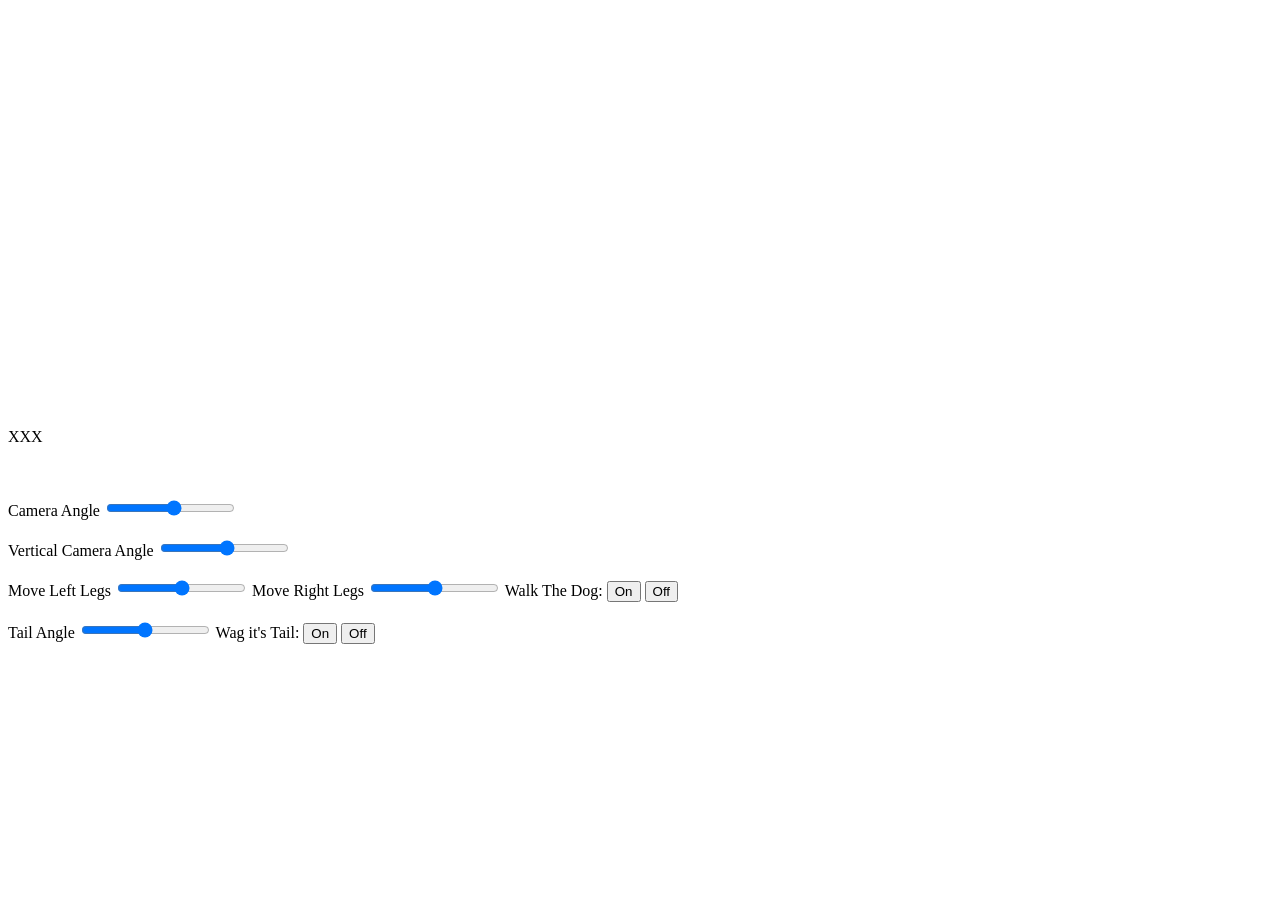
==== BlockyAnimal.html @ f05cc2c9 "Animated animal" ====
<!DOCTYPE html>
<html lang="en">
  <head>
    <meta charset="utf-8" />
    <title>BlockyAnimal3D</title>
  </head>

  <body onload="main()">
    <canvas id="webgl" width="400" height="400">
    Please use a browser that supports "canvas"
    </canvas>
    <!-- <img src="drawing.jpg" alt = "my drawing" width="400" height="400" align = "right"></img> -->
    <script src="lib/webgl-utils.js"></script>
    <script src="lib/webgl-debug.js"></script>
    <script src="lib/cuon-utils.js"></script>
    <script src="lib/cuon-matrix.js"></script>
    <script src="Triangle.js"></script>
    <script src="Circle.js"></script>
    <script src="Cylinder.js"></script>
    <script src="Point.js"></script>
    <script src="Cube.js"></script>
    <script src="BlockyAnimal.js"></script>
    <script src="DogFace.js"></script>


    <p id = "numdot"> XXX </p>

    <!-- <br><br> -->
    <!-- <button type="button" id="clearcanvas">Clear Canvas</button> -->

    <!-- Camera Angles  -->
    <br><br>
    <label for = "cameraAngle">Camera Angle</label>
    <input type="range" id="angleSlide" name="globalAngle" min="-90" max="90" value="5" class="slider">
    <br><br>
    <label for = "vertCameraAngle">Vertical Camera Angle</label>
    <input type="range" id="angleSlideVert" name="vertGlobalAngle" min="-90" max="90" value="5" class="slider">

    <!-- Angle sliders for limbs of the dog -->
    <br><br>
    <label for = "leftlegAngle">Move Left Legs</label>
    <input type="range" id="leftlegs" name="leftlegangle" min="-45" max="45" value="0" class="slider">
    <label for = "rightlegAngle">Move Right Legs</label>
    <input type="range" id="rightlegs" name="rightlegangle" min="-30" max="30" value="0" class="slider">
    <label for = "animation">Walk The Dog:</label>
    <button type="button" id="animationOn">On</button>
    <button type="button" id="animationOff">Off</button>
    <br><br>
    <label for = "tailAngle">Tail Angle</label>
    <input type="range" id="tailangle" name="tailangle" min="-30" max="30" value="0" class="slider">
    <label for = "animationBox">Wag it's Tail:</label>
    <button type="button" id="animationBoxOn">On</button>
    <button type="button" id="animationBoxOff">Off</button>
  </body>
</html>
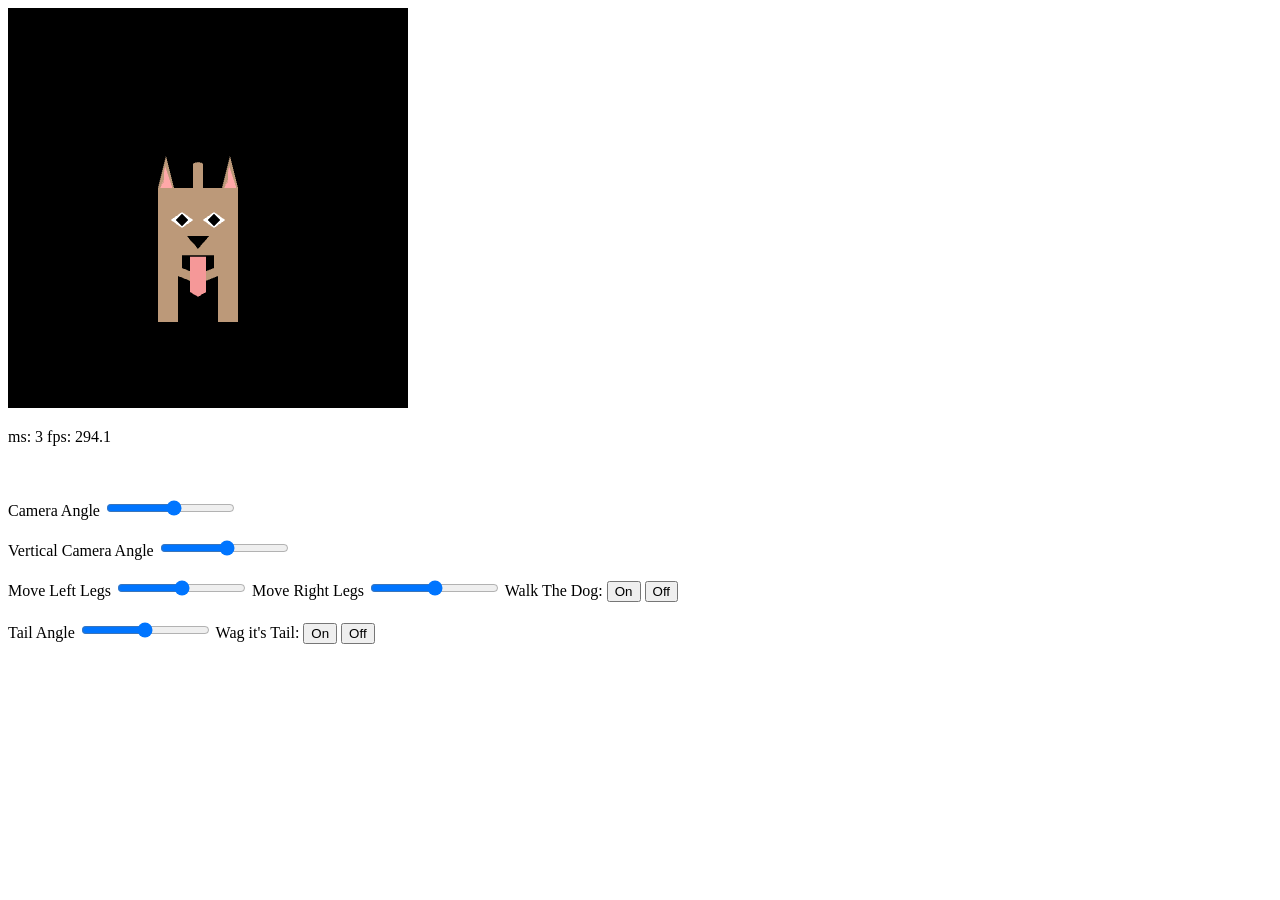
==== commit 08772515: "Update BlockyAnimal.html" ====
--- a/BlockyAnimal.html
+++ b/BlockyAnimal.html
@@ -10,10 +10,10 @@
     Please use a browser that supports "canvas"
     </canvas>
     <!-- <img src="drawing.jpg" alt = "my drawing" width="400" height="400" align = "right"></img> -->
-    <script src="lib/webgl-utils.js"></script>
-    <script src="lib/webgl-debug.js"></script>
-    <script src="lib/cuon-utils.js"></script>
-    <script src="lib/cuon-matrix.js"></script>
+    <script src="webgl-utils.js"></script>
+    <script src="webgl-debug.js"></script>
+    <script src="cuon-utils.js"></script>
+    <script src="cuon-matrix.js"></script>
     <script src="Triangle.js"></script>
     <script src="Circle.js"></script>
     <script src="Cylinder.js"></script>
